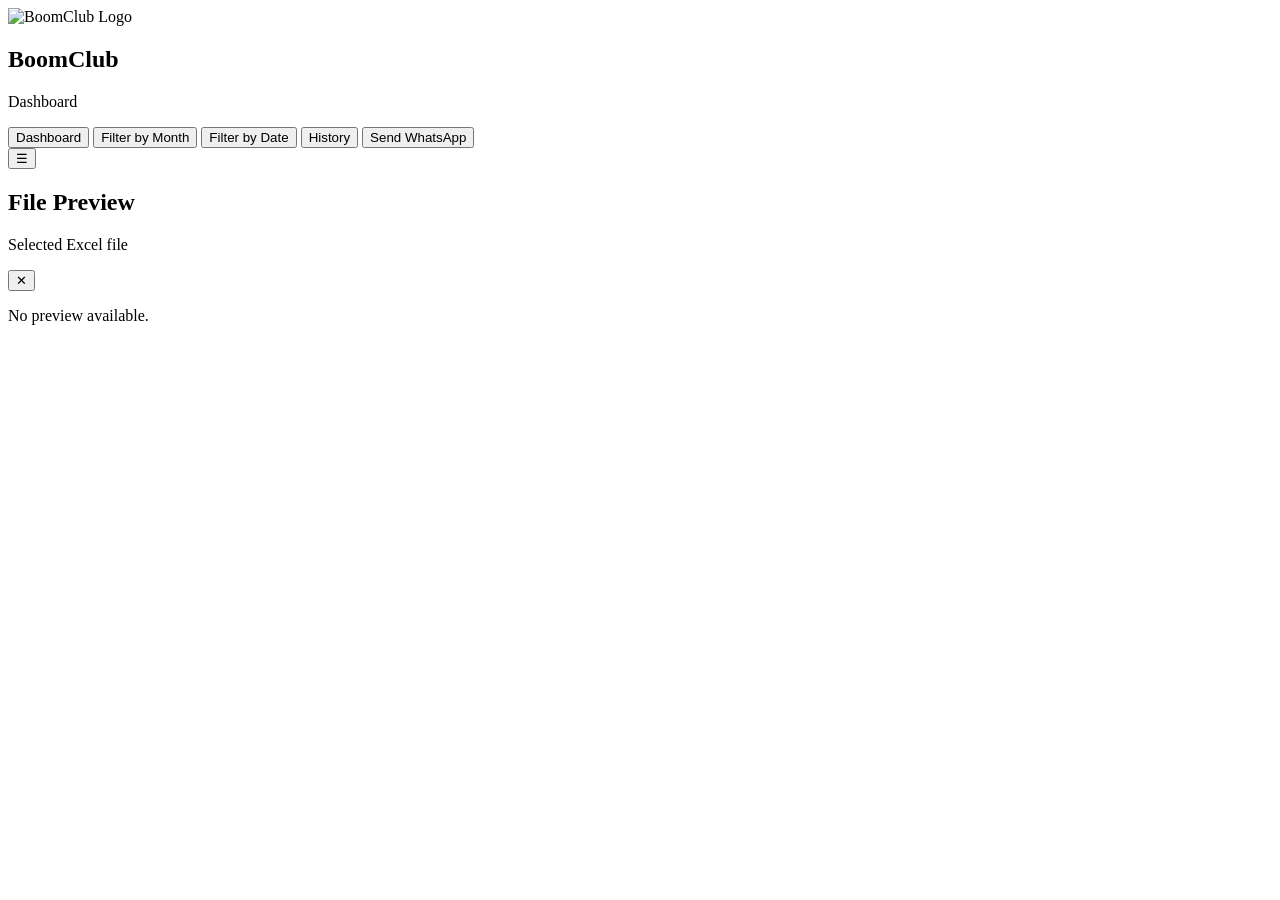
==== index.html @ 19b5624f "Rename SMS frontend to WhatsApp" ====
<!DOCTYPE html>
<html lang="en">
<head>
  <meta charset="UTF-8" />
  <meta name="viewport" content="width=device-width, initial-scale=1.0" />
  <title>BoomClub - Michel Abboud</title>

  <link rel="stylesheet" href="assets/css/main.css" />
  <link rel="stylesheet" href="assets/css/layout.css" />
  <link rel="stylesheet" href="assets/css/dashboard.css" />
  <link rel="stylesheet" href="assets/css/filter-by-month.css" />
  <link rel="stylesheet" href="assets/css/filter-by-date.css" />
  <link rel="stylesheet" href="assets/css/history.css" />
  <link rel="stylesheet" href="assets/css/modal.css" />
  <link rel="stylesheet" href="assets/css/send-sms.css" />
  <link rel="stylesheet" href="assets/css/responsive.css" />
</head>
<body>
  <div class="app-layout">
    <aside class="sidebar" id="sidebar">
      <div class="sidebar-brand">
        <div class="sidebar-brand-top">
          <img
            src="assets/images/BoomClub_logo.png"
            alt="BoomClub Logo"
            class="sidebar-logo"
          />
          <h2>BoomClub</h2>
        </div>
        <p>Dashboard</p>
      </div>

      <nav class="sidebar-menu">
        <button class="sidebar-btn active" data-page="dashboard">
          Dashboard
        </button>

        <button class="sidebar-btn" data-page="filter-by-month">
          Filter by Month
        </button>

        <button class="sidebar-btn" data-page="filter-by-date">
          Filter by Date
        </button>

        <button class="sidebar-btn" data-page="history">
          History
        </button>

        <button class="sidebar-btn" data-page="send-sms">
          Send WhatsApp
        </button>
      </nav>
    </aside>

    <div id="sidebarOverlay" class="sidebar-overlay"></div>

    <main class="main-content">
      <button id="mobileMenuToggle" class="mobile-menu-toggle" aria-label="Open menu">
        ☰
      </button>

      <div id="pageContent"></div>
    </main>
  </div>

  <div id="filePreviewModal" class="file-preview-modal">
    <div class="file-preview-backdrop" id="filePreviewBackdrop"></div>

    <div class="file-preview-dialog">
      <div class="file-preview-header">
        <div>
          <h2 id="filePreviewTitle">File Preview</h2>
          <p id="filePreviewSubtitle">Selected Excel file</p>
        </div>

        <button id="closeFilePreviewBtn" class="close-preview-btn" type="button">
          ✕
        </button>
      </div>

      <div id="filePreviewBody" class="file-preview-body">
        <p>No preview available.</p>
      </div>
    </div>
  </div>

<script src="https://cdn.jsdelivr.net/npm/xlsx-js-style/dist/xlsx.bundle.js"></script>
  <script type="module" src="assets/js/main.js"></script>
</body>
</html>
---- assets/css/send-sms.css ----
.send-WhatsApp-header {
  display: flex;
  justify-content: space-between;
  align-items: flex-start;
  gap: 20px;
}

.send-WhatsApp-upload-box,
.WhatsApp-summary-box,
.WhatsApp-form-box,
.WhatsApp-filtered-summary-box {
  margin-top: 24px;
  background: #FFF8E1;
  border: 1px solid #FFE08A;
  border-radius: 16px;
  padding: 20px;
}

.send-WhatsApp-label,
.send-WhatsApp-small-label {
  display: block;
  font-weight: 600;
  color: #A61B1B;
}

.send-WhatsApp-label {
  margin-bottom: 10px;
}

.send-WhatsApp-small-label {
  margin-bottom: 8px;
  font-size: 14px;
}

.WhatsApp-selected-file {
  margin-top: 14px;
}

.WhatsApp-file-pill {
  background: #FFF3C4;
  border: 1px solid #FFE08A;
  border-radius: 10px;
  padding: 12px 14px;
  color: #5C3A00;
}

.WhatsApp-error-label {
  display: none;
  margin-top: 14px;
  padding: 12px 14px;
  border-radius: 10px;
  border: 1px solid #E53935;
  background: #FFE5E5;
  color: #B71C1C;
  font-weight: 500;
  line-height: 1.5;
}

.WhatsApp-error-label.show {
  display: block;
}

.WhatsApp-report-container {
  margin-top: 30px;
}

.WhatsApp-summary-note {
  margin-bottom: 0;
}

.WhatsApp-report-grid {
  margin-top: 22px;
  display: grid;
  grid-template-columns: 1fr 1fr;
  gap: 16px;
}

.WhatsApp-report-card {
  background: white;
  border: 1px solid #FFE08A;
  border-radius: 16px;
  padding: 18px;
  box-shadow: 0 8px 20px rgba(0, 0, 0, 0.04);
}

.WhatsApp-report-card h3 {
  margin-bottom: 12px;
  color: #A61B1B;
}

.WhatsApp-report-card p {
  margin-bottom: 8px;
}

.WhatsApp-time-grid {
  display: grid;
  grid-template-columns: 1fr 1fr;
  gap: 16px;
  margin-top: 10px;
}

.WhatsApp-time-grid input {
  width: 100%;
}

.WhatsApp-textarea {
  width: 100%;
  min-height: 180px;
  margin-top: 10px;
  padding: 14px 16px;
  border: 1px solid #FFE08A;
  border-radius: 12px;
  resize: vertical;
  font: inherit;
  color: #2B2B2B;
  background: white;
}

.WhatsApp-textarea:focus,
.WhatsApp-time-grid input:focus {
  outline: none;
  border-color: #D62828;
  box-shadow: 0 0 0 3px rgba(214, 40, 40, 0.12);
}

.WhatsApp-actions {
  margin-top: 18px;
}

.disabled-send-WhatsApp-btn {
  width: 100%;
  opacity: 0.6;
  cursor: not-allowed;
}

.disabled-send-WhatsApp-btn:hover {
  background: #D62828;
  transform: none;
}

.WhatsApp-disabled-note {
  margin-top: 12px;
  font-size: 14px;
  color: #777;
}

.WhatsApp-send-error-label {
  margin-top: 12px;
}

.WhatsApp-file-name {
  cursor: pointer;
  text-decoration: underline;
  color: #A61B1B;
}

.WhatsApp-file-name:hover {
  color: #D62828;
}

.WhatsApp-selected-files-list {
  display: flex;
  flex-direction: column;
  gap: 10px;
  margin-top: 14px;
}

.WhatsApp-file-pill {
  display: flex;
  align-items: center;
  justify-content: space-between;
  gap: 12px;
  flex-wrap: wrap;
}

.WhatsApp-file-pill-left {
  display: flex;
  align-items: center;
  gap: 6px;
  min-width: 0;
  flex-wrap: wrap;
}

.WhatsApp-file-pill-actions {
  display: flex;
  align-items: center;
  gap: 8px;
}

.WhatsApp-small-action-btn,
.WhatsApp-small-remove-btn,
.WhatsApp-preview-all-btn {
  margin-top: 0;
}

.WhatsApp-small-remove-btn {
  min-width: 38px;
  width: 38px;
  height: 38px;
  padding: 0;
  border-radius: 50%;
}

.WhatsApp-preview-all-btn {
  margin-top: 14px;
}

.WhatsApp-file-name {
  cursor: pointer;
  text-decoration: underline;
  color: #A61B1B;
  word-break: break-word;
}

.WhatsApp-file-name:hover {
  color: #D62828;
}

.WhatsApp-error-list {
  margin: 10px 0 0;
  padding-left: 20px;
}

.WhatsApp-month-count-grid {
  margin-top: 22px;
  display: grid;
  grid-template-columns: repeat(4, minmax(0, 1fr));
  gap: 12px;
}

.WhatsApp-month-count-box {
  background: #FFF8E1;
  border: 1px solid #FFE08A;
  border-radius: 12px;
  padding: 14px;
  display: flex;
  flex-direction: column;
  gap: 8px;
}

.WhatsApp-month-count-box strong {
  color: #A61B1B;
}

/* NEW */

.WhatsApp-month-selection-toolbar {
  margin-top: 24px;
  display: flex;
  justify-content: space-between;
  align-items: center;
  gap: 16px;
  flex-wrap: wrap;
}

.WhatsApp-month-selection-info {
  color: #5C3A00;
}

.WhatsApp-month-selection-actions {
  display: flex;
  gap: 10px;
  flex-wrap: wrap;
}

.WhatsApp-toolbar-btn {
  padding: 10px 14px;
  border: 1px solid #FFE08A;
  border-radius: 10px;
  background: #fff;
  color: #A61B1B;
  font-weight: 600;
  cursor: pointer;
  transition: 0.2s ease;
}

.WhatsApp-toolbar-btn:hover {
  background: #fff3c4;
}

.WhatsApp-toolbar-btn-secondary {
  background: #fff8e1;
}

.WhatsApp-month-count-box.WhatsApp-month-selectable {
  width: 100%;
  text-align: left;
  cursor: pointer;
  transition: 0.2s ease;
}

.WhatsApp-month-count-box.WhatsApp-month-selectable:hover {
  transform: translateY(-2px);
  border-color: #D62828;
  box-shadow: 0 8px 18px rgba(214, 40, 40, 0.08);
}

.WhatsApp-month-count-box.WhatsApp-month-selectable.selected {
  background: #FFECC2;
  border: 2px solid #D62828;
  box-shadow: 0 10px 22px rgba(214, 40, 40, 0.12);
}

.WhatsApp-month-count-box small {
  font-size: 12px;
  color: #7A5A00;
}

.WhatsApp-month-disabled {
  opacity: 0.7;
  cursor: not-allowed;
}

.WhatsApp-filtered-summary-box {
  margin-top: 20px;
}

.WhatsApp-filtered-summary-box p {
  margin: 0;
}

.WhatsApp-empty-selection-state {
  grid-column: 1 / -1;
  background: #FFF8E1;
  border: 1px dashed #FFE08A;
  border-radius: 16px;
  padding: 24px;
}




.hidden {
  display: none !important;
}

.WhatsApp-mode-chooser {
  min-height: 55vh;
  margin-top: 32px;
  display: grid;
  grid-template-columns: 1fr 1fr;
  gap: 28px;
  align-items: stretch;
}

.WhatsApp-mode-card {
  width: 100%;
  min-height: 320px;
  border: 2px solid #FFE08A;
  border-radius: 24px;
  background: #FFF8E1;
  color: #A61B1B;
  cursor: pointer;
  padding: 36px;
  display: flex;
  flex-direction: column;
  justify-content: center;
  align-items: center;
  gap: 16px;
  text-align: center;
  transition: 0.25s ease;
  box-shadow: 0 14px 35px rgba(0, 0, 0, 0.06);
}

.WhatsApp-mode-card:hover {
  transform: translateY(-5px);
  border-color: #D62828;
  background: #FFECC2;
  box-shadow: 0 18px 42px rgba(214, 40, 40, 0.13);
}

.WhatsApp-mode-icon {
  font-size: 58px;
  line-height: 1;
}

.WhatsApp-mode-card strong {
  font-size: 30px;
  font-weight: 800;
}

.WhatsApp-mode-card small {
  max-width: 420px;
  color: #5C3A00;
  font-size: 16px;
  line-height: 1.6;
}

.WhatsApp-mode-panel {
  margin-top: 24px;
}

.WhatsApp-back-btn {
  margin-bottom: 18px;
  background: #FFF8E1;
  color: #A61B1B;
  border: 1px solid #FFE08A;
}

.WhatsApp-back-btn:hover {
  background: #FFECC2;
}



.send-now-person-card {
  display: flex;
  justify-content: space-between;
  align-items: flex-start;
  gap: 16px;
}

.send-now-person-card h3 {
  margin-top: 0;
}

.send-now-excluded {
  opacity: 0.55;
  background: #fff1f1;
  border-color: #ffc4c4;
}

.send-now-excluded h3,
.send-now-excluded p {
  text-decoration: line-through;
}

.send-now-people-grid {
  align-items: stretch;
}



.scheduled-person-card {
  display: flex;
  justify-content: space-between;
  align-items: flex-start;
  gap: 16px;
}

.scheduled-person-card h3 {
  margin-top: 0;
}

.scheduled-person-not-selected {
  opacity: 0.55;
  background: #fff1f1;
  border-color: #ffc4c4;
}

.scheduled-person-not-selected h3,
.scheduled-person-not-selected p {
  text-decoration: line-through;
}

.WhatsApp-people-selection-toolbar {
  background: #FFF8E1;
  border: 1px solid #FFE08A;
  border-radius: 16px;
  padding: 16px;
}


.WhatsApp-demo-filter-box {
  margin-top: 22px;
  background: #FFF8E1;
  border: 1px solid #FFE08A;
  border-radius: 16px;
  padding: 18px;
}

.WhatsApp-demo-filter-header {
  display: flex;
  justify-content: space-between;
  align-items: flex-start;
  gap: 16px;
  flex-wrap: wrap;
}

.WhatsApp-demo-filter-header h3 {
  margin: 0 0 6px;
  color: #A61B1B;
}

.WhatsApp-demo-filter-header p {
  margin: 0;
  color: #5C3A00;
}

.WhatsApp-filter-dropdown {
  margin-top: 16px;
  background: white;
  border: 1px solid #FFE08A;
  border-radius: 12px;
  padding: 12px 14px;
}

.WhatsApp-filter-dropdown summary {
  cursor: pointer;
  color: #A61B1B;
  font-weight: 700;
  display: flex;
  justify-content: space-between;
  gap: 12px;
}

.WhatsApp-filter-dropdown summary span {
  color: #5C3A00;
  font-weight: 500;
}

.WhatsApp-filter-month-grid {
  margin-top: 14px;
  display: grid;
  grid-template-columns: repeat(4, minmax(0, 1fr));
  gap: 10px;
}

.WhatsApp-filter-month-option {
  background: #FFF8E1;
  border: 1px solid #FFE08A;
  border-radius: 10px;
  padding: 10px;
  color: #5C3A00;
  font-weight: 600;
  cursor: pointer;
  display: flex;
  align-items: center;
  gap: 8px;
}

.WhatsApp-filter-month-option:hover {
  background: #FFECC2;
}

.WhatsApp-demo-search-row {
  margin-top: 16px;
}

.WhatsApp-demo-search-input {
  width: 100%;
  padding: 13px 15px;
  border: 1px solid #FFE08A;
  border-radius: 12px;
  font: inherit;
  background: white;
  color: #2B2B2B;
}

.WhatsApp-demo-search-input:focus {
  outline: none;
  border-color: #D62828;
  box-shadow: 0 0 0 3px rgba(214, 40, 40, 0.12);
}

.WhatsApp-demo-filter-result {
  margin-top: 14px;
  color: #5C3A00;
  background: #fff;
  border: 1px dashed #FFE08A;
  border-radius: 10px;
  padding: 12px;
}


.WhatsApp-demo-filter-actions {
  margin-top: 16px;
  display: flex;
  justify-content: flex-end;
}

.WhatsApp-demo-filter-actions .WhatsApp-toolbar-btn {
  min-width: 160px;
}



@media (max-width: 700px) {
  .send-now-person-card {
    flex-direction: column;
  }

  .send-now-person-card button {
    width: 100%;
  }

    .scheduled-person-card {
    flex-direction: column;
  }

  .scheduled-person-card button {
    width: 100%;
  }
}




@media (max-width: 1100px) {
  .WhatsApp-month-count-grid {
    grid-template-columns: repeat(3, minmax(0, 1fr));
  }
}

@media (max-width: 900px) {
  .WhatsApp-report-grid {
    grid-template-columns: 1fr;
  }

  .WhatsApp-month-count-grid {
    grid-template-columns: repeat(2, minmax(0, 1fr));
  }

  .WhatsApp-time-grid {
    grid-template-columns: 1fr;
  }



  .WhatsApp-mode-chooser {
    grid-template-columns: 1fr;
  }

  .WhatsApp-mode-card {
    min-height: 240px;
  }

  .WhatsApp-filter-month-grid {
    grid-template-columns: repeat(2, minmax(0, 1fr));
  }
}

@media (max-width: 560px) {
  .WhatsApp-month-count-grid {
    grid-template-columns: 1fr;
  }

  .WhatsApp-month-selection-toolbar {
    flex-direction: column;
    align-items: stretch;
  }

  .WhatsApp-month-selection-actions {
    width: 100%;
    flex-direction: column;
  }

  .WhatsApp-toolbar-btn {
    width: 100%;
  }

    .WhatsApp-filter-month-grid {
    grid-template-columns: 1fr;
  }

  .WhatsApp-filter-dropdown summary {
    flex-direction: column;
  }

    .WhatsApp-demo-filter-actions {
    justify-content: stretch;
  }

  .WhatsApp-demo-filter-actions .WhatsApp-toolbar-btn {
    width: 100%;
  }
}
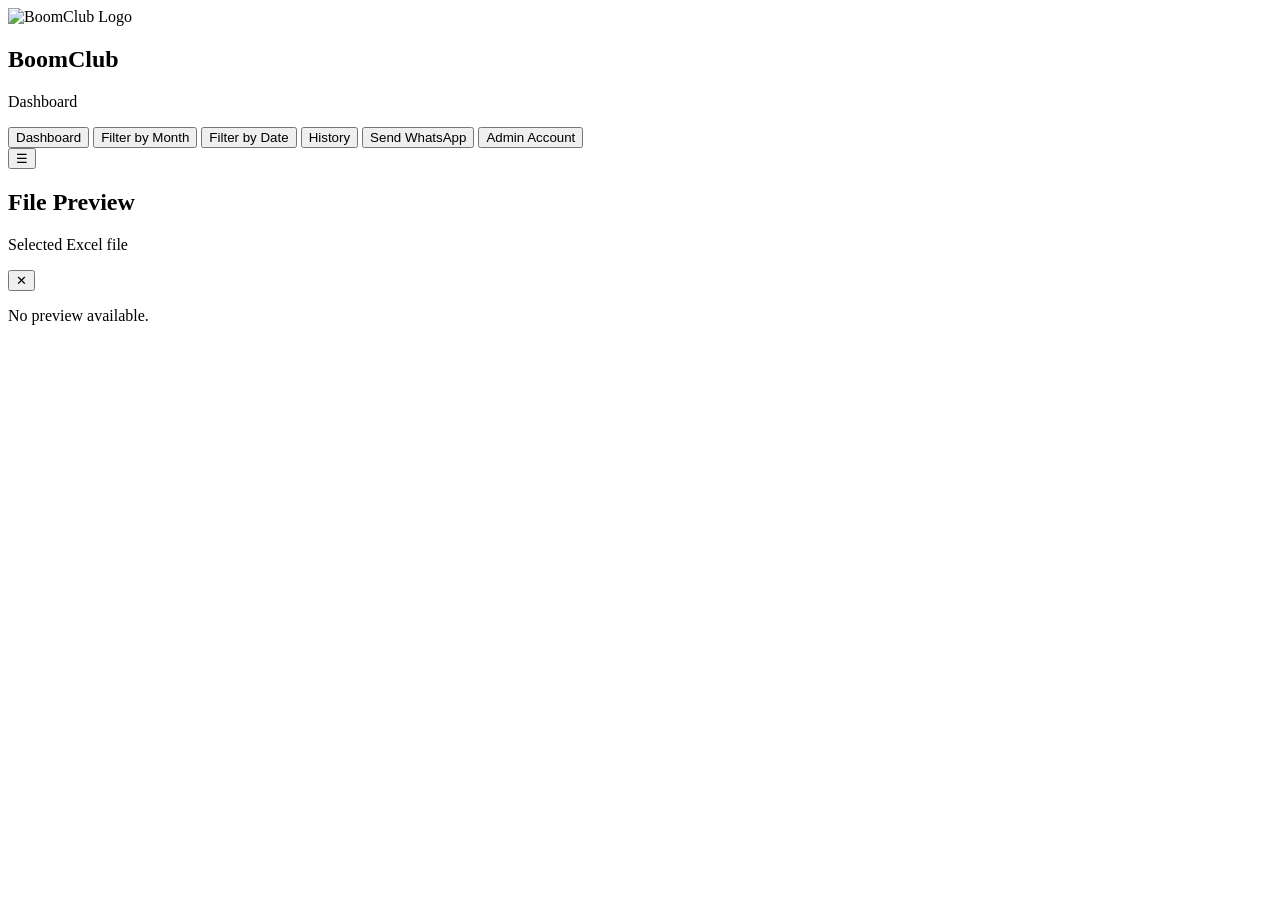
==== commit 6931480f: "Add admin account password page" ====
--- a/index.html
+++ b/index.html
@@ -8,6 +8,7 @@
   <link rel="stylesheet" href="assets/css/main.css" />
   <link rel="stylesheet" href="assets/css/layout.css" />
   <link rel="stylesheet" href="assets/css/dashboard.css" />
+  <link rel="stylesheet" href="assets/css/admin-account.css" />
   <link rel="stylesheet" href="assets/css/filter-by-month.css" />
   <link rel="stylesheet" href="assets/css/filter-by-date.css" />
   <link rel="stylesheet" href="assets/css/history.css" />
@@ -50,6 +51,11 @@
         <button class="sidebar-btn" data-page="send-sms">
           Send WhatsApp
         </button>
+
+        <button class="sidebar-btn" data-page="admin-account">
+          Admin Account
+        </button>
+
       </nav>
     </aside>
 
--- a/assets/css/admin-account.css
+++ b/assets/css/admin-account.css
@@ -0,0 +1,188 @@
+
+/* =========================
+   ADMIN ACCOUNT PAGE
+========================= */
+
+.admin-account-section {
+  margin-top: 28px;
+  background: white;
+  border: 1px solid #FFE08A;
+  border-radius: 20px;
+  padding: 24px;
+  box-shadow: 0 8px 22px rgba(0, 0, 0, 0.05);
+}
+
+.admin-account-header {
+  display: flex;
+  justify-content: space-between;
+  align-items: flex-start;
+  gap: 18px;
+  margin-bottom: 20px;
+}
+
+.admin-account-kicker {
+  display: inline-block;
+  color: #A61B1B;
+  background: #FFF3C4;
+  border: 1px solid #FFE08A;
+  border-radius: 999px;
+  padding: 6px 12px;
+  font-size: 12px;
+  font-weight: 800;
+  text-transform: uppercase;
+  letter-spacing: 0.06em;
+  margin-bottom: 10px;
+}
+
+.admin-account-header h2 {
+  margin: 0 0 8px;
+  color: #2B2B2B;
+}
+
+.admin-account-header p {
+  margin: 0;
+  color: #666;
+}
+
+.admin-password-form {
+  margin-top: 16px;
+}
+
+.admin-password-grid {
+  display: grid;
+  grid-template-columns: 1fr;
+  gap: 16px;
+}
+
+.admin-password-field label {
+  display: block;
+  font-weight: 800;
+  color: #A61B1B;
+  margin-bottom: 8px;
+}
+
+.admin-password-input-wrap {
+  position: relative;
+}
+
+.admin-password-input-wrap input {
+  width: 100%;
+  border: 1px solid #FFE08A;
+  border-radius: 12px;
+  padding: 12px 44px 12px 14px;
+  font-size: 15px;
+  outline: none;
+  background: #FFFDF5;
+  color: #2B2B2B;
+}
+
+.admin-password-input-wrap input:focus {
+  border-color: #D62828;
+  box-shadow: 0 0 0 3px rgba(214, 40, 40, 0.10);
+}
+
+.admin-password-eye {
+  position: absolute;
+  right: 12px;
+  top: 50%;
+  transform: translateY(-50%);
+  cursor: pointer;
+  user-select: none;
+  font-size: 17px;
+  line-height: 1;
+}
+
+.admin-password-actions {
+  margin-top: 20px;
+  display: flex;
+  align-items: center;
+  flex-wrap: wrap;
+  gap: 18px;
+}
+
+.forgot-password-link {
+  color: #1d4ed8;
+  text-decoration: underline;
+  cursor: pointer;
+  font-weight: 700;
+}
+
+.forgot-password-link:hover {
+  color: #1e40af;
+}
+
+.admin-password-message {
+  display: none;
+  margin-top: 16px;
+  padding: 12px 14px;
+  border-radius: 12px;
+  font-weight: 700;
+}
+
+.admin-password-message.show {
+  display: block;
+}
+
+.admin-password-message.success {
+  background: #E9F9EF;
+  border: 1px solid #9EE2B4;
+  color: #146C2E;
+}
+
+.admin-password-message.error {
+  background: #FFF1F1;
+  border: 1px solid #FFB3B3;
+  color: #A61B1B;
+}
+
+.admin-password-message.info {
+  background: #FFF8E1;
+  border: 1px solid #FFE08A;
+  color: #7A1B1B;
+}
+
+.admin-password-note {
+  margin: 14px 0 0;
+  color: #666;
+  font-size: 13px;
+  line-height: 1.5;
+}
+
+.admin-coming-soon-view {
+  min-height: 380px;
+  background: #ffffff;
+  display: flex;
+  flex-direction: column;
+  justify-content: center;
+  align-items: center;
+  gap: 16px;
+  text-align: center;
+}
+
+.admin-coming-soon-view h1 {
+  color: #A61B1B;
+  margin: 0;
+}
+
+.admin-coming-soon-view p {
+  margin: 0;
+  color: #666;
+  max-width: 520px;
+}
+
+@media (max-width: 900px) {
+  .dashboard-grid {
+    grid-template-columns: repeat(2, minmax(0, 1fr));
+  }
+}
+
+@media (max-width: 640px) {
+  .dashboard-stats-grid,
+  .dashboard-grid {
+    grid-template-columns: 1fr;
+  }
+
+  .admin-account-section {
+    padding: 18px;
+  }
+}
--- a/assets/css/history.css
+++ b/assets/css/history.css
@@ -0,0 +1,348 @@
+.history-header {
+  display: flex;
+  justify-content: space-between;
+  align-items: flex-start;
+  gap: 20px;
+}
+
+.clear-history-btn {
+  background: #FFE08A;
+  color: #A61B1B;
+  white-space: nowrap;
+  height: fit-content;
+  margin-top: 5px;
+}
+
+.clear-history-btn:hover {
+  background: #FFD24D;
+  transform: translateY(-1px);
+}
+
+.history-home-view {
+  margin-top: 32px;
+  display: flex;
+  flex-direction: column;
+  gap: 20px;
+}
+
+.history-choice-btn {
+  width: 100%;
+  min-height: 110px;
+  border: 2px solid #FFE08A;
+  border-radius: 18px;
+  background: linear-gradient(135deg, #FFF8E1, #FFFFFF);
+  color: #A61B1B;
+  font-size: 24px;
+  font-weight: 700;
+  cursor: pointer;
+  transition: all 0.25s ease;
+  box-shadow: 0 8px 24px rgba(0, 0, 0, 0.06);
+}
+
+.history-choice-btn:hover {
+  background: #FFF3C4;
+  transform: translateY(-2px);
+}
+
+.history-detail-view {
+  margin-top: 28px;
+}
+
+.history-section-header {
+  display: flex;
+  justify-content: space-between;
+  align-items: center;
+  gap: 16px;
+}
+
+.back-history-btn {
+  background: #D62828;
+  color: white;
+  white-space: nowrap;
+}
+
+.back-history-btn:hover {
+  background: #A61B1B;
+  transform: translateY(-1px);
+}
+
+.history-section {
+  margin-top: 28px;
+}
+
+.history-list {
+  margin-top: 24px;
+  display: flex;
+  flex-direction: column;
+  gap: 16px;
+}
+
+.history-file-card {
+  width: 100%;
+  text-align: left;
+  background: white;
+  border: 1px solid #FFE08A;
+  border-radius: 14px;
+  padding: 18px;
+  color: #2B2B2B;
+  margin-top: 0;
+  box-shadow: 0 8px 22px rgba(0, 0, 0, 0.05);
+}
+
+.history-card-main {
+  cursor: pointer;
+  transition: all 0.25s ease;
+}
+
+.history-card-main:hover {
+  background: #FFF8E1;
+}
+
+.history-datetime {
+  font-size: 13px;
+  color: #5f5f5f;
+}
+
+.history-minutes-ago {
+  display: inline-block;
+  font-size: 12px;
+  color: #A61B1B;
+  background: #FFF3C4;
+  padding: 4px 10px;
+  border-radius: 999px;
+  margin-top: 6px;
+}
+
+.history-title {
+  margin-top: 10px;
+  font-size: 18px;
+  font-weight: 700;
+  color: #2B2B2B;
+}
+
+.history-used-files-label {
+  margin-top: 14px;
+  font-size: 13px;
+  font-weight: 700;
+  color: #A61B1B;
+  text-transform: uppercase;
+  letter-spacing: 0.04em;
+}
+
+.history-source-files {
+  margin-top: 10px;
+  display: flex;
+  flex-wrap: wrap;
+  gap: 8px;
+}
+
+.history-source-file-tag {
+  display: inline-flex;
+  align-items: center;
+  padding: 7px 12px;
+  border-radius: 999px;
+  background: #FFF3C4;
+  border: 1px solid #FFE08A;
+  font-size: 13px;
+  color: #7A1B1B;
+}
+
+.history-preview-hint {
+  margin-top: 12px;
+  font-size: 13px;
+  color: #666;
+}
+
+.history-card-actions {
+  margin-top: 18px;
+  display: flex;
+  flex-wrap: wrap;
+  gap: 10px;
+  justify-content: flex-start;
+}
+
+.history-action-btn {
+  width: auto;
+  margin-top: 0;
+  border: none;
+  border-radius: 10px;
+  padding: 10px 16px;
+  cursor: pointer;
+  transition: all 0.25s ease;
+  font-weight: 700;
+}
+
+.history-edit-btn {
+  background: #D62828;
+  color: white;
+}
+
+.history-edit-btn:hover {
+  background: #A61B1B;
+  transform: translateY(-1px);
+}
+
+.history-download-btn {
+  background: #FFE08A;
+  color: #A61B1B;
+}
+
+.history-download-btn:hover {
+  background: #FFD24D;
+  transform: translateY(-1px);
+}
+
+.hidden {
+  display: none !important;
+}
+
+.sms-history-card {
+  cursor: default;
+}
+
+.sms-history-details {
+  margin-top: 14px;
+  display: grid;
+  gap: 6px;
+}
+
+.sms-history-details p {
+  margin: 0;
+  line-height: 1.5;
+}
+
+.sms-history-recipients {
+  margin-top: 16px;
+  background: #FFF8E1;
+  border: 1px solid #FFE08A;
+  border-radius: 12px;
+  padding: 14px;
+}
+
+.sms-history-recipients ul {
+  margin: 10px 0 0;
+  padding-left: 20px;
+  display: grid;
+  gap: 8px;
+}
+
+.sms-history-recipients li span {
+  display: inline-block;
+  margin-left: 8px;
+  color: #A61B1B;
+  font-weight: 700;
+}
+
+.sms-history-recipients li small {
+  display: block;
+  color: #666;
+  margin-top: 3px;
+}
+
+
+.WhatsApp-history-message-box {
+  margin-top: 16px;
+  background: #fff8e1;
+  border: 1px solid #ffe08a;
+  border-radius: 12px;
+  padding: 14px;
+}
+
+.WhatsApp-history-message-box strong {
+  display: block;
+  color: #a61b1b;
+  margin-bottom: 8px;
+}
+
+.WhatsApp-history-message-box p {
+  margin: 0;
+  white-space: pre-wrap;
+  line-height: 1.6;
+}
+
+.WhatsApp-history-excluded {
+  background: #fff1f1;
+  border-color: #ffb3b3;
+}
+
+.WhatsApp-history-excluded strong {
+  color: #a61b1b;
+}
+/* =========================
+   WHATSAPP HISTORY PEOPLE LABELS
+========================= */
+
+.WhatsApp-history-label-line {
+  margin-top: 18px;
+  display: flex;
+  align-items: center;
+  justify-content: space-between;
+  gap: 14px;
+  width: 100%;
+  color: #2b2b2b;
+}
+
+.WhatsApp-history-label-line strong {
+  flex: 1;
+  min-width: 0;
+  font-size: 17px;
+  font-weight: 800;
+}
+
+.WhatsApp-history-excluded-label strong {
+  color: #a61b1b;
+}
+
+.WhatsApp-history-toggle-icon {
+  background: transparent !important;
+  border: none !important;
+  box-shadow: none !important;
+  outline: none !important;
+  padding: 0 !important;
+  margin: 0 !important;
+  color: #a61b1b;
+  font-size: 28px;
+  font-weight: 900;
+  line-height: 1;
+  cursor: pointer;
+  display: inline-block;
+  min-width: 18px;
+  text-align: center;
+  flex-shrink: 0;
+}
+
+.WhatsApp-history-toggle-icon:hover {
+  color: #d62828;
+  background: transparent !important;
+}
+
+.WhatsApp-history-people-list {
+  width: 100%;
+  margin: 10px 0 0;
+  padding-left: 22px;
+  display: grid;
+  grid-template-columns: 1fr;
+  gap: 8px;
+}
+
+.WhatsApp-history-people-list.hidden {
+  display: none !important;
+}
+
+.WhatsApp-history-people-list li {
+  width: 100%;
+}
+
+.WhatsApp-history-people-list li span {
+  display: inline-block;
+  margin-left: 8px;
+  color: #a61b1b;
+  font-weight: 700;
+}
+
+.WhatsApp-history-people-list li small {
+  display: block;
+  color: #666;
+  margin-top: 3px;
+  line-height: 1.45;
+}
--- a/assets/css/send-sms.css
+++ b/assets/css/send-sms.css
@@ -667,3 +667,9 @@
 }
 
 
+.disabled-send-WhatsApp-btn,
+.disabled-send-WhatsApp-btn:disabled {
+  opacity: 0.55;
+  cursor: not-allowed;
+  pointer-events: none;
+}
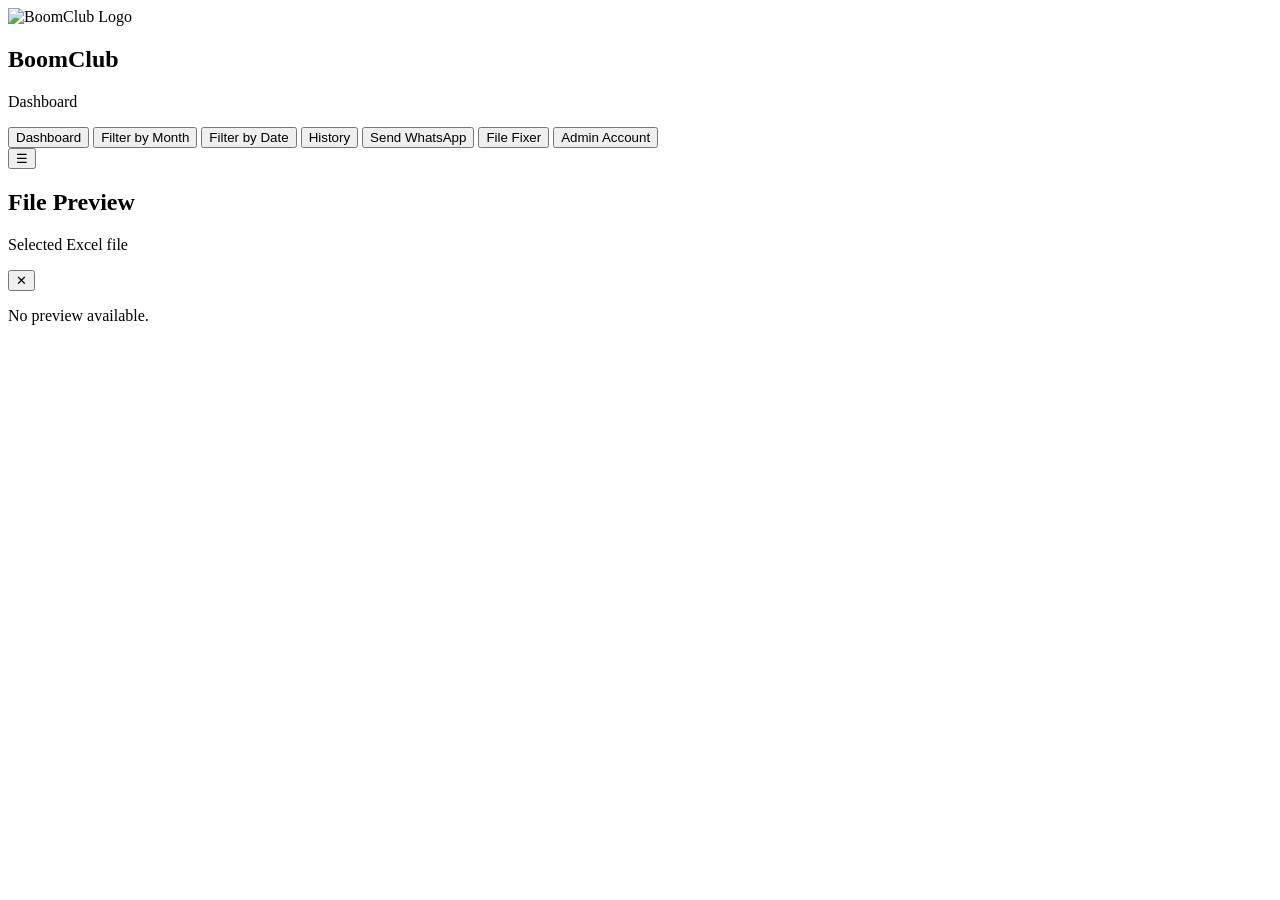
==== commit ef57a797: "Add file fixer section" ====
--- a/index.html
+++ b/index.html
@@ -14,6 +14,7 @@
   <link rel="stylesheet" href="assets/css/history.css" />
   <link rel="stylesheet" href="assets/css/modal.css" />
   <link rel="stylesheet" href="assets/css/send-sms.css" />
+  <link rel="stylesheet" href="assets/css/file-fixer.css" />
   <link rel="stylesheet" href="assets/css/responsive.css" />
 </head>
 <body>
@@ -50,6 +51,10 @@
 
         <button class="sidebar-btn" data-page="send-sms">
           Send WhatsApp
+        </button>
+
+        <button class="sidebar-btn" data-page="file-fixer">
+          File Fixer
         </button>
 
         <button class="sidebar-btn" data-page="admin-account">
--- a/assets/css/history.css
+++ b/assets/css/history.css
@@ -345,4 +345,36 @@
   color: #666;
   margin-top: 3px;
   line-height: 1.45;
-}+}
+
+
+/* =========================
+   SCHEDULE STATUS / CANCEL
+========================= */
+
+.history-status-active {
+  color: #146c2e;
+  font-weight: 800;
+}
+
+.history-status-cancelled {
+  color: #a61b1b;
+  font-weight: 800;
+}
+
+.history-cancel-schedule-btn {
+  background: #fff1f1;
+  color: #a61b1b;
+  border: 1px solid #ffb3b3;
+}
+
+.history-cancel-schedule-btn:hover {
+  background: #ffd6d6;
+  transform: translateY(-1px);
+}
+
+.history-cancel-schedule-btn:disabled {
+  opacity: 0.6;
+  cursor: not-allowed;
+  transform: none;
+} 
--- a/assets/css/send-sms.css
+++ b/assets/css/send-sms.css
@@ -575,6 +575,210 @@
 
 
 
+
+/* =========================
+   SCHEDULE TYPE CHOOSER
+========================= */
+
+.WhatsApp-schedule-type-chooser {
+  min-height: 45vh;
+}
+
+/* =========================
+   PREVIOUSLY TEXTED WARNING
+========================= */
+
+.previously-texted-warning-label {
+  width: 100%;
+  margin-top: 18px;
+  padding: 14px 16px;
+  border: 1px solid #e53935;
+  border-radius: 12px;
+  background: #ffe5e5;
+  color: #b71c1c;
+  font-weight: 800;
+  text-align: left;
+  cursor: pointer;
+}
+
+.previously-texted-warning-label:hover {
+  background: #ffd6d6;
+  transform: none;
+}
+
+.previously-texted-modal {
+  position: fixed;
+  inset: 0;
+  display: none;
+  z-index: 3000;
+}
+
+.previously-texted-modal.show {
+  display: block;
+}
+
+.previously-texted-backdrop {
+  position: absolute;
+  inset: 0;
+  background: rgba(0, 0, 0, 0.45);
+}
+
+.previously-texted-dialog {
+  position: relative;
+  width: min(760px, calc(100% - 32px));
+  max-height: 82vh;
+  overflow-y: auto;
+  margin: 7vh auto 0;
+  background: #ffffff;
+  border: 2px solid #e53935;
+  border-radius: 20px;
+  padding: 24px;
+  box-shadow: 0 24px 70px rgba(0, 0, 0, 0.25);
+}
+
+.previously-texted-dialog h2 {
+  margin: 0 42px 12px 0;
+  color: #b71c1c;
+}
+
+.previously-texted-main-message {
+  color: #5c3a00;
+  margin-bottom: 18px;
+}
+
+.previously-texted-close-btn {
+  position: absolute;
+  top: 16px;
+  right: 16px;
+  width: 36px;
+  height: 36px;
+  padding: 0;
+  border-radius: 50%;
+  background: #d62828;
+  color: #ffffff;
+  margin-top: 0;
+}
+
+.previously-texted-list {
+  display: grid;
+  gap: 14px;
+}
+
+.previously-texted-card {
+  background: #fff1f1;
+  border: 1px solid #ffb3b3;
+  border-radius: 14px;
+  padding: 16px;
+}
+
+.previously-texted-card h3 {
+  margin: 0 0 10px;
+  color: #b71c1c;
+}
+
+.previously-texted-card p {
+  margin: 0 0 10px;
+  line-height: 1.55;
+}
+
+.previously-texted-card small {
+  display: block;
+  color: #666;
+  line-height: 1.45;
+  margin-top: 8px;
+}
+
+.previously-texted-remove-btn {
+  margin-top: 14px;
+  background: #d62828;
+  color: #ffffff;
+}
+
+.previously-texted-remove-btn:hover {
+  background: #a61b1b;
+}
+
+
+
+
+/* =========================
+   CURRENT SCHEDULED CAMPAIGN
+========================= */
+
+.WhatsApp-current-campaign-box {
+  margin-bottom: 18px;
+  padding: 16px;
+  background: #ffffff;
+  border: 1px solid #FFE08A;
+  border-radius: 14px;
+}
+
+.WhatsApp-current-campaign-box span {
+  display: inline-block;
+  color: #A61B1B;
+  font-size: 12px;
+  font-weight: 800;
+  text-transform: uppercase;
+  letter-spacing: 0.06em;
+  margin-bottom: 8px;
+}
+
+.WhatsApp-current-campaign-box h2 {
+  margin: 0 0 8px;
+  color: #A61B1B;
+}
+
+.WhatsApp-current-campaign-box p {
+  margin: 0;
+  color: #5C3A00;
+  line-height: 1.5;
+}
+
+
+
+
+/* =========================
+   FIXED SAVE EDIT BAR
+========================= */
+
+.save-whatsapp-edit-bar {
+  position: fixed;
+  left: 260px;
+  right: 40px;
+  bottom: 24px;
+  z-index: 2500;
+  background: #fff8e1;
+  border: 2px solid #d62828;
+  border-radius: 18px;
+  padding: 14px 18px;
+  box-shadow: 0 18px 45px rgba(0, 0, 0, 0.18);
+  display: flex;
+  justify-content: space-between;
+  align-items: center;
+  gap: 18px;
+}
+
+.save-whatsapp-edit-bar strong {
+  display: block;
+  color: #a61b1b;
+  font-size: 16px;
+}
+
+.save-whatsapp-edit-bar span {
+  display: block;
+  margin-top: 3px;
+  color: #5c3a00;
+  font-size: 13px;
+}
+
+.save-whatsapp-edit-bar button {
+  margin-top: 0;
+  white-space: nowrap;
+}
+
+
+
+
 @media (max-width: 700px) {
   .send-now-person-card {
     flex-direction: column;
@@ -627,6 +831,19 @@
 
   .WhatsApp-filter-month-grid {
     grid-template-columns: repeat(2, minmax(0, 1fr));
+  }
+
+
+    .save-whatsapp-edit-bar {
+    left: 20px;
+    right: 20px;
+    bottom: 18px;
+    flex-direction: column;
+    align-items: stretch;
+  }
+
+  .save-whatsapp-edit-bar button {
+    width: 100%;
   }
 }
 
@@ -672,4 +889,5 @@
   opacity: 0.55;
   cursor: not-allowed;
   pointer-events: none;
-}+}
+
--- a/assets/css/file-fixer.css
+++ b/assets/css/file-fixer.css
@@ -0,0 +1,169 @@
+.file-fixer-header {
+  display: flex;
+  justify-content: space-between;
+  align-items: flex-start;
+  gap: 20px;
+}
+
+.file-fixer-upload-box,
+.file-fixer-summary-box,
+.file-fixer-report-card {
+  margin-top: 24px;
+  background: #FFF8E1;
+  border: 1px solid #FFE08A;
+  border-radius: 16px;
+  padding: 20px;
+}
+
+.file-fixer-label {
+  display: block;
+  font-weight: 600;
+  color: #A61B1B;
+  margin-bottom: 10px;
+}
+
+.file-fixer-selected-file {
+  margin-top: 14px;
+}
+
+.file-fixer-selected-files-list {
+  display: flex;
+  flex-direction: column;
+  gap: 10px;
+  margin-top: 14px;
+}
+
+.file-fixer-file-pill {
+  background: #FFF3C4;
+  border: 1px solid #FFE08A;
+  border-radius: 10px;
+  padding: 12px 14px;
+  color: #5C3A00;
+  display: flex;
+  align-items: center;
+  justify-content: space-between;
+  gap: 12px;
+  flex-wrap: wrap;
+}
+
+.file-fixer-file-pill-left {
+  display: flex;
+  align-items: center;
+  gap: 6px;
+  min-width: 0;
+  flex-wrap: wrap;
+}
+
+.file-fixer-file-name {
+  cursor: pointer;
+  text-decoration: underline;
+  color: #A61B1B;
+  word-break: break-word;
+}
+
+.file-fixer-file-name:hover {
+  color: #D62828;
+}
+
+.file-fixer-file-pill-actions {
+  display: flex;
+  align-items: center;
+  gap: 8px;
+}
+
+.file-fixer-small-action-btn,
+.file-fixer-small-remove-btn,
+.file-fixer-preview-all-btn {
+  margin-top: 0;
+}
+
+.file-fixer-small-remove-btn {
+  min-width: 38px;
+  width: 38px;
+  height: 38px;
+  padding: 0;
+  border-radius: 50%;
+}
+
+.file-fixer-preview-all-btn {
+  margin-top: 14px;
+}
+
+.file-fixer-error-label {
+  display: none;
+  margin-top: 14px;
+  padding: 12px 14px;
+  border-radius: 10px;
+  border: 1px solid #E53935;
+  background: #FFE5E5;
+  color: #B71C1C;
+  font-weight: 500;
+  line-height: 1.5;
+}
+
+.file-fixer-error-label.show {
+  display: block;
+}
+
+.file-fixer-report-container {
+  margin-top: 30px;
+}
+
+.file-fixer-report-grid {
+  margin-top: 22px;
+  display: grid;
+  grid-template-columns: 1fr 1fr;
+  gap: 16px;
+}
+
+.file-fixer-report-card {
+  background: white;
+}
+
+.file-fixer-report-card h3 {
+  margin-bottom: 12px;
+  color: #A61B1B;
+}
+
+.file-fixer-report-card p {
+  margin-bottom: 8px;
+}
+
+.file-fixer-download-btn {
+  margin-top: 16px;
+  width: 100%;
+}
+
+@media (max-width: 900px) {
+  .file-fixer-report-grid {
+    grid-template-columns: 1fr;
+  }
+}
+
+@media (max-width: 600px) {
+  .file-fixer-header {
+    flex-direction: column;
+    align-items: stretch;
+  }
+
+  .file-fixer-upload-box,
+  .file-fixer-summary-box,
+  .file-fixer-report-card {
+    padding: 16px;
+  }
+
+  .file-fixer-file-pill {
+    flex-direction: column;
+    align-items: stretch;
+  }
+
+  .file-fixer-file-pill-actions {
+    width: 100%;
+  }
+
+  .file-fixer-small-action-btn,
+  .file-fixer-small-remove-btn,
+  .file-fixer-preview-all-btn {
+    width: 100%;
+  }
+}
